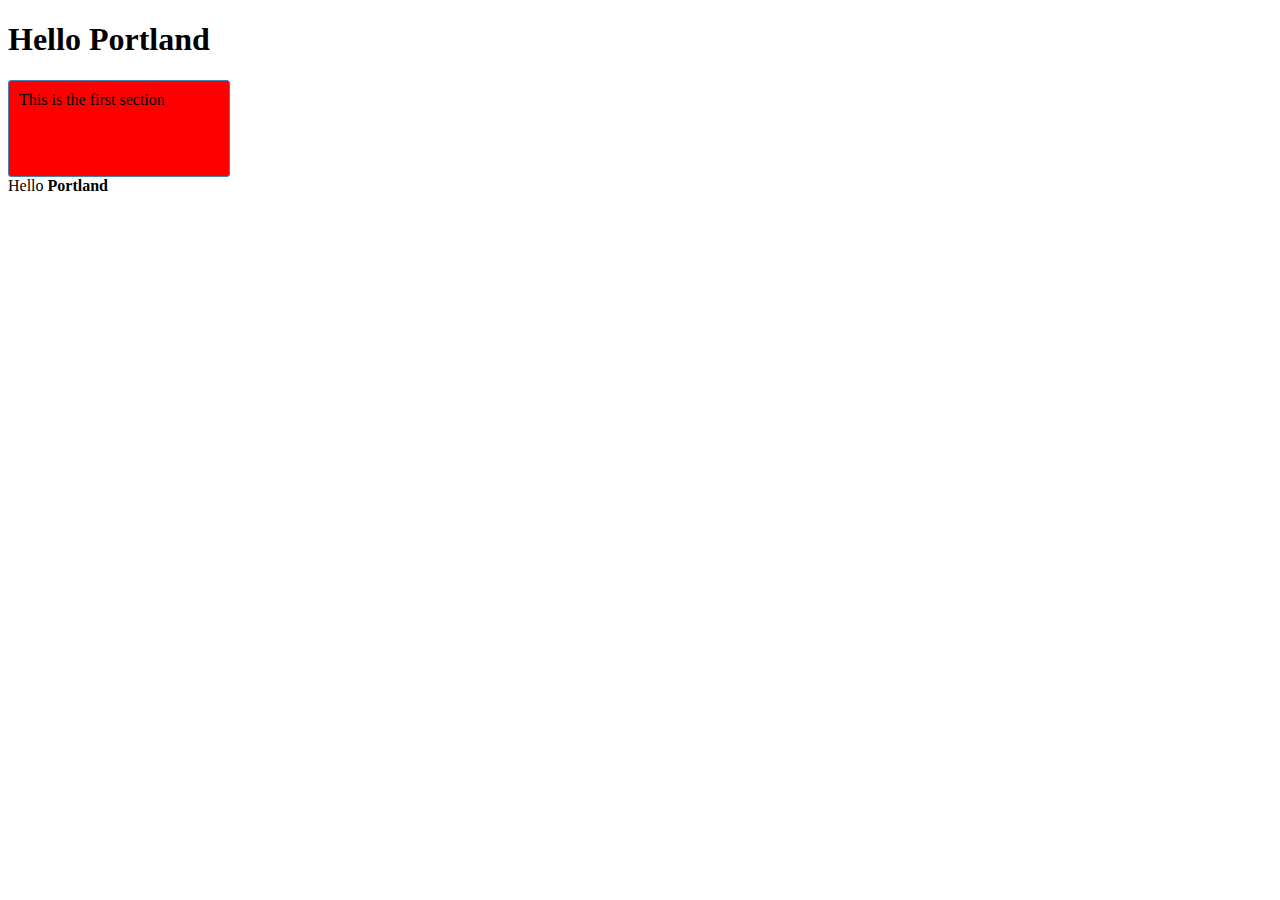
==== index.html @ 504bcb04 "commit message" ====
<!DOCTYPE html>
<html lang="en">
<head>
    <meta charset="UTF-8">
    <meta name="viewport" content="width=device-width, initial-scale=1.0">
    <title>Document</title>
    <link rel="stylesheet" href="main.css">
</head>
<body>
    <header>
        <h1>Hello Portland</h1>
    </header>
    <main>
        <section class= 'lower-section'>
            This is the first section
        </section>
    </main>
    Hello <strong>Portland</strong>
</body>
</html>
---- main.css ----
section {
    width: 200px;
    height: 75px;
    background-color: red;
    border: 1px solid steelblue;
    border-radius: 3px;
    padding: 10px;
}

.hello {

    color:white;
    font-size: 25pt;
    font-family: sans-serif;
}
.mynameis {
    color:black;
    font-size: 10pt;
    font-family: sans-serif;
}
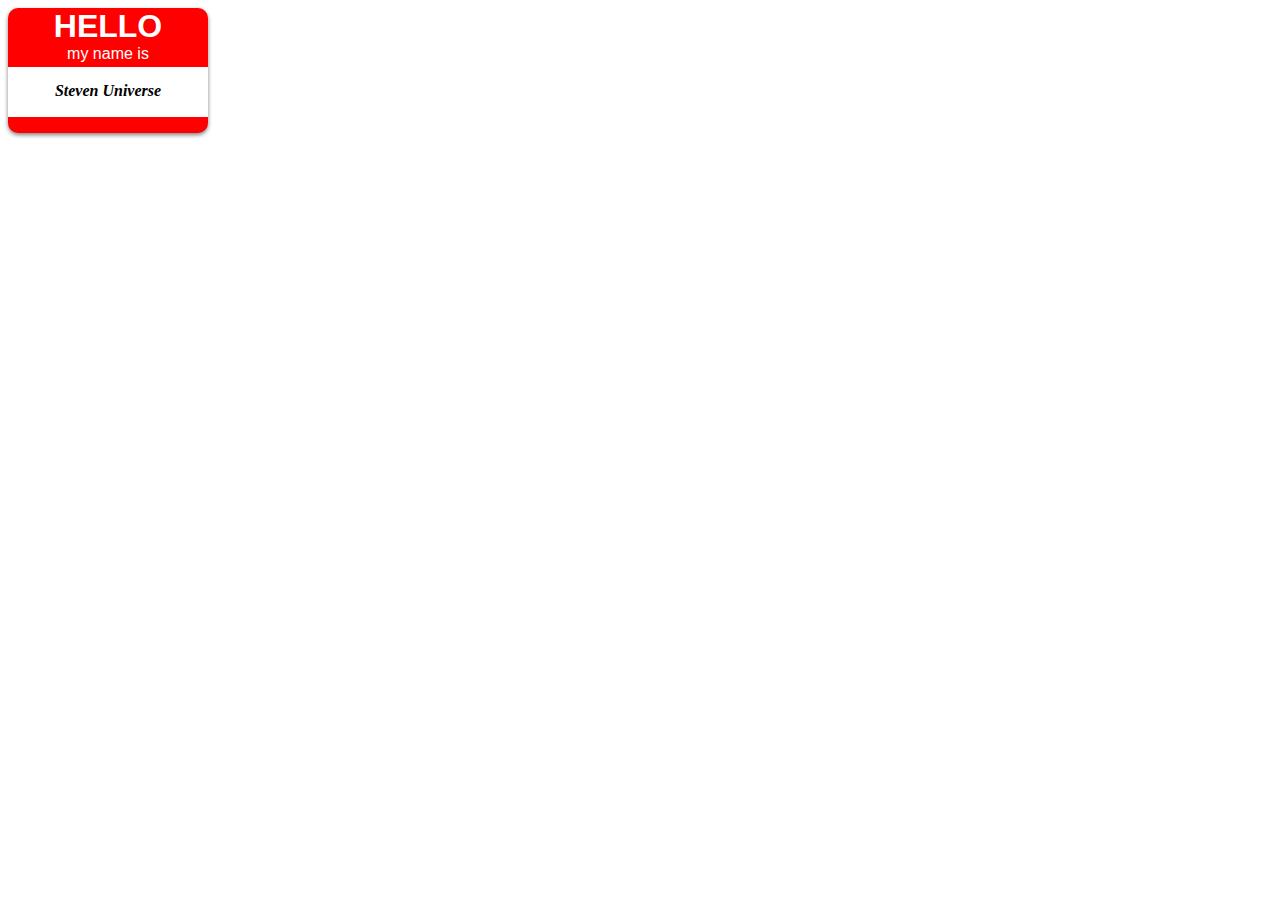
==== commit 431f22f5: "commit edits" ====
--- a/index.html
+++ b/index.html
@@ -7,14 +7,16 @@
     <link rel="stylesheet" href="main.css">
 </head>
 <body>
-    <header>
-        <h1>Hello Portland</h1>
-    </header>
-    <main>
-        <section class= 'lower-section'>
-            This is the first section
-        </section>
-    </main>
-    Hello <strong>Portland</strong>
+    <section class="nametag">
+        <article>
+            <div class="hello">Hello</div>
+        </article>
+        <article>
+            <div class="my-name-is">my name is</div>
+        </article>
+        <article>
+            <div class="name-container">Steven Universe</div>
+        </article>
+    </section>
 </body>
 </html>--- a/main.css
+++ b/main.css
@@ -1,20 +1,35 @@
-section {
+.nametag {
+    height: 125px;
     width: 200px;
-    height: 75px;
-    background-color: red;
-    border: 1px solid steelblue;
-    border-radius: 3px;
-    padding: 10px;
-}
-
-.hello {
-
-    color:white;
-    font-size: 25pt;
+    border-radius: 10px;
+    box-shadow: 0px 2px 4px gray;
+    background: red;
+    text-align: center;
     font-family: sans-serif;
-}
-.mynameis {
-    color:black;
-    font-size: 10pt;
-    font-family: sans-serif;
-}+    color: white;
+  }
+  
+  .hello {
+    font-size: 24pt;
+    font-weight: bold;
+    text-transform: uppercase;
+  }
+  
+  .my-name-is {
+    margin-top: 0;
+    margin-bottom: 4px;
+    font-size: 12pt;
+    font-weight: normal;
+  }
+  
+  .name-container {
+    height: 35px;
+    width: 200px;
+    padding-top: 15px;
+    background: white;
+    font-size: 12pt;
+    font-family: universe;
+    font-weight: bold;
+    font-style: italic;
+    color: black;
+  }  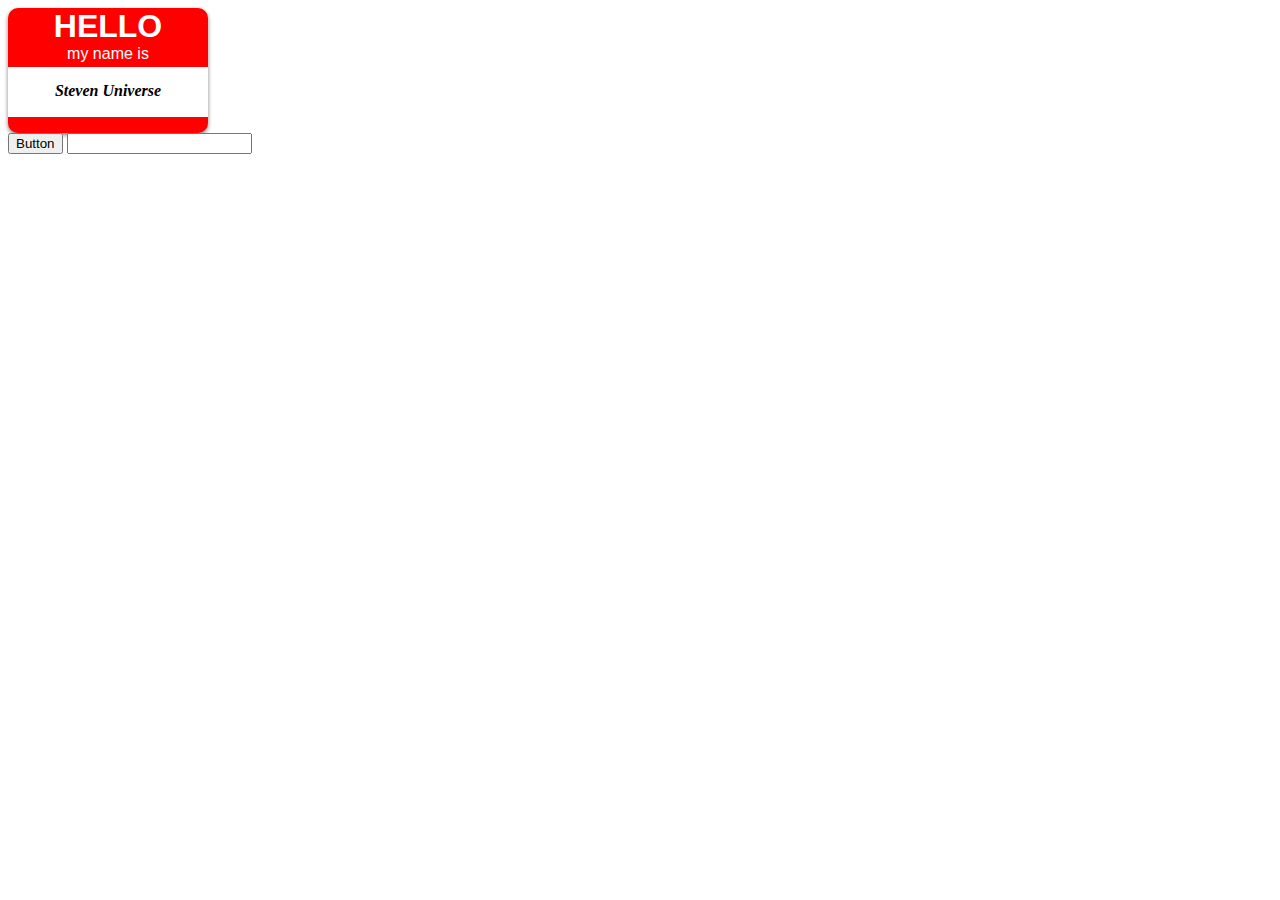
==== commit 8bca3dd0: "updated for lab-04" ====
--- a/index.html
+++ b/index.html
@@ -15,8 +15,11 @@
             <div class="my-name-is">my name is</div>
         </article>
         <article>
-            <div class="name-container">Steven Universe</div>
+            <div id="name" class="name-container">Steven Universe</div>
         </article>
     </section>
+    <button id='button'>Button</button>
+    <input id='input' />
+    <script type="module" src="app.js"></script>
 </body>
 </html>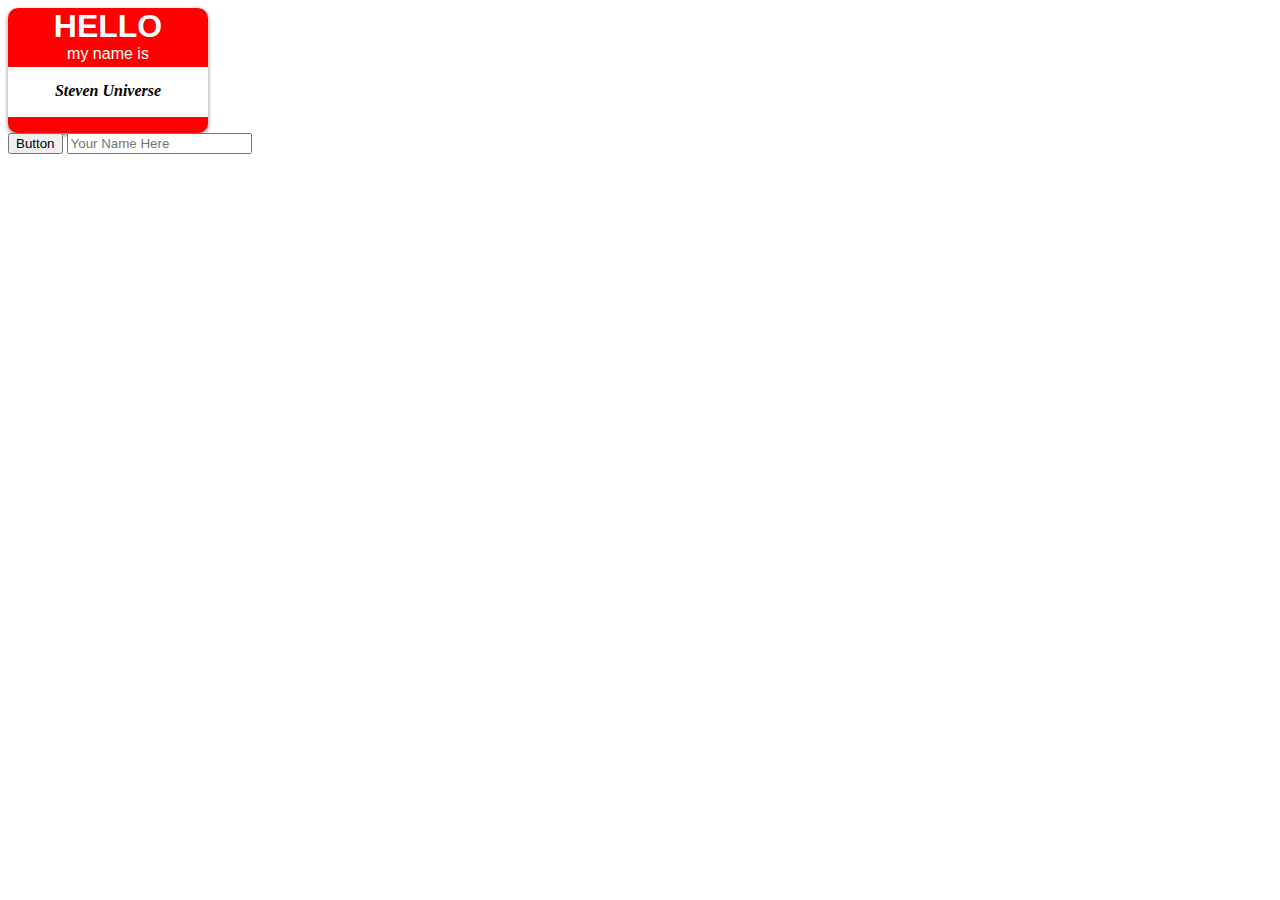
==== commit ba0eb699: "final update for lab-04 submission" ====
--- a/index.html
+++ b/index.html
@@ -19,7 +19,7 @@
         </article>
     </section>
     <button id='button'>Button</button>
-    <input id='input' />
+    <input id='input' placeholder='Your Name Here' />
     <script type="module" src="app.js"></script>
 </body>
 </html>